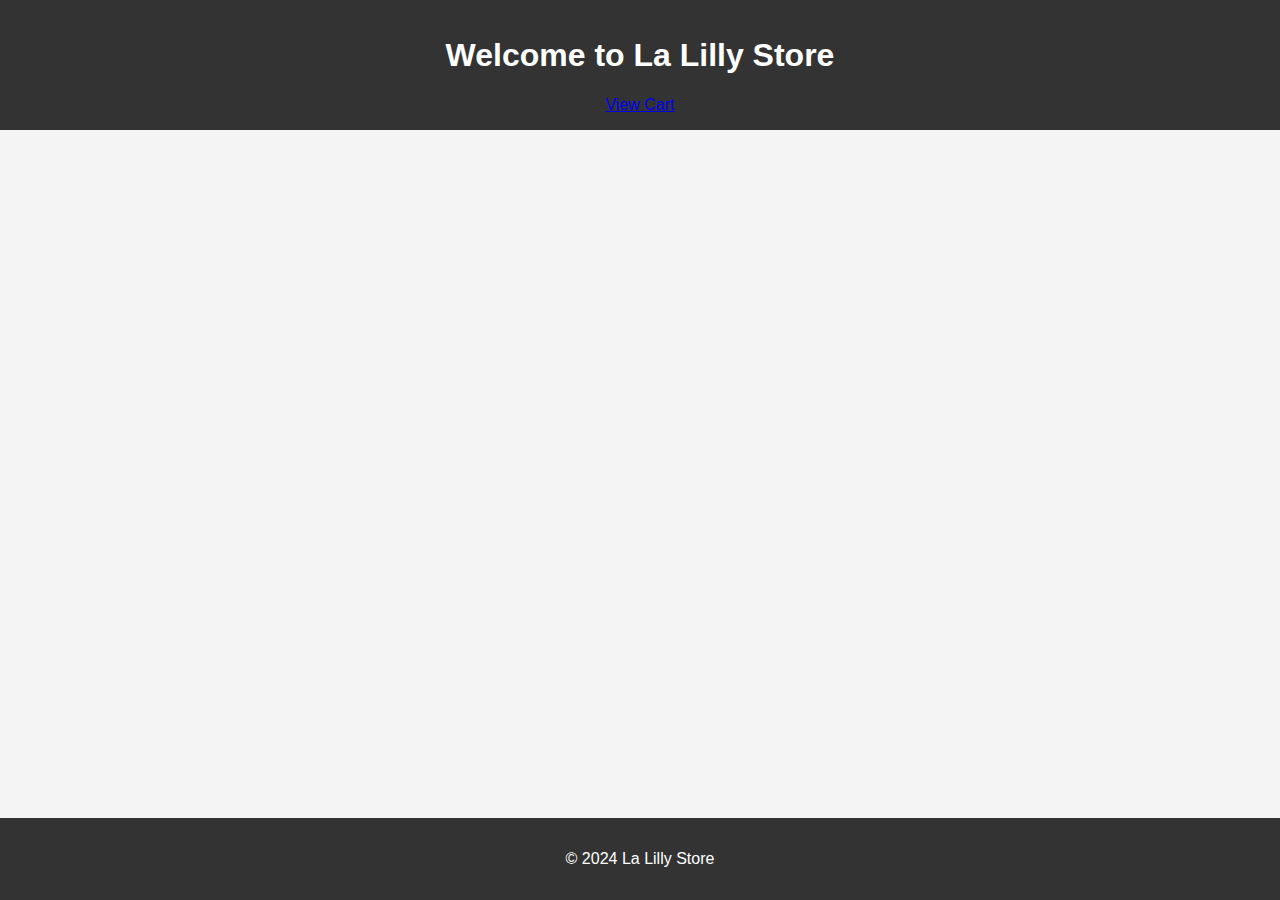
==== index.html @ 7b2566a1 "Update index.html" ====
<!DOCTYPE html>
<html lang="en">
<head>
  <meta charset="UTF-8">
  <meta name="viewport" content="width=device-width, initial-scale=1.0">
  <title>La Lilly Store</title>
  <link rel="stylesheet" href="style.css">
  <script defer src="app.js"></script>
</head>
<body>
  <header>
    <h1>Welcome to La Lilly Store</h1>
    <a href="/cart">View Cart</a>
  </header>

  <main>
    <div id="product-list"></div>
  </main>

  <footer>
    <p>© 2024 La Lilly Store</p>
  </footer>
</body>
</html>
---- style.css ----
body {
    font-family: Arial, sans-serif;
    margin: 0;
    padding: 0;
    background-color: #f4f4f4;
}

header {
    background-color: #333;
    color: #fff;
    text-align: center;
    padding: 1em 0;
}

main {
    display: grid;
    grid-template-columns: repeat(3, 1fr);
    gap: 1em;
    padding: 1em;
}

.product {
    background-color: #fff;
    padding: 1em;
    border: 1px solid #ddd;
    text-align: center;
}

.product img {
    max-width: 100%;
    height: auto;
}

footer {
    background-color: #333;
    color: #fff;
    text-align: center;
    padding: 1em 0;
    position: fixed;
    bottom: 0;
    width: 100%;
}
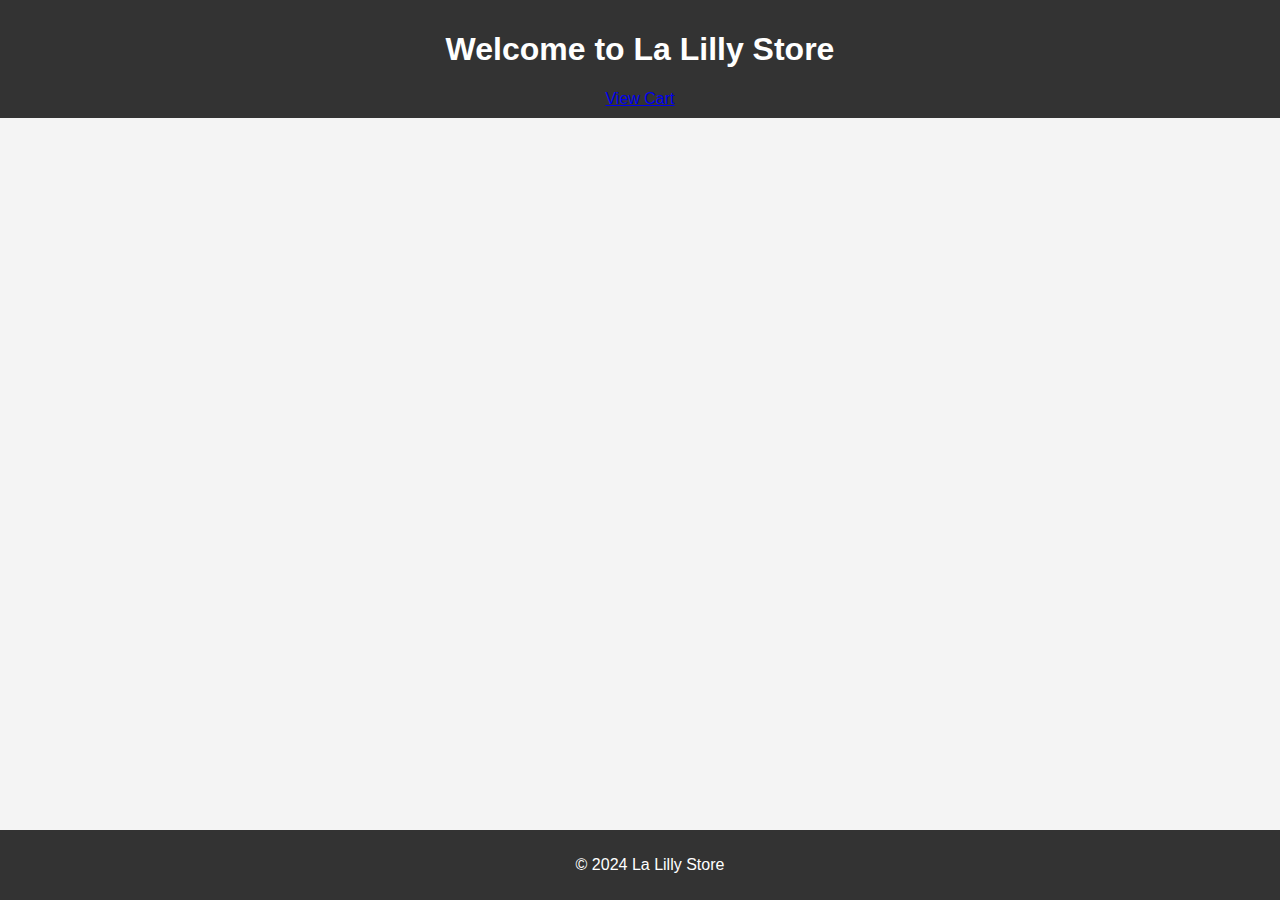
==== commit b890b46a: "Update index.html" ====
--- a/index.html
+++ b/index.html
@@ -5,7 +5,8 @@
   <meta name="viewport" content="width=device-width, initial-scale=1.0">
   <title>La Lilly Store</title>
   <link rel="stylesheet" href="style.css">
-  <script defer src="app.js"></script>
+  <!-- Add type="module" -->
+  <script defer type="module" src="app.js"></script>
 </head>
 <body>
   <header>
--- a/style.css
+++ b/style.css
@@ -1,42 +1,34 @@
 body {
-    font-family: Arial, sans-serif;
-    margin: 0;
-    padding: 0;
-    background-color: #f4f4f4;
+  font-family: Arial, sans-serif;
+  margin: 0;
+  padding: 0;
+  background-color: #f4f4f4;
 }
 
 header {
-    background-color: #333;
-    color: #fff;
-    text-align: center;
-    padding: 1em 0;
+  background-color: #333;
+  color: #fff;
+  padding: 10px;
+  text-align: center;
 }
 
 main {
-    display: grid;
-    grid-template-columns: repeat(3, 1fr);
-    gap: 1em;
-    padding: 1em;
+  padding: 20px;
 }
 
-.product {
-    background-color: #fff;
-    padding: 1em;
-    border: 1px solid #ddd;
-    text-align: center;
-}
-
-.product img {
-    max-width: 100%;
-    height: auto;
+.product-item {
+  margin-bottom: 20px;
+  padding: 10px;
+  border: 1px solid #ddd;
+  background-color: #fff;
 }
 
 footer {
-    background-color: #333;
-    color: #fff;
-    text-align: center;
-    padding: 1em 0;
-    position: fixed;
-    bottom: 0;
-    width: 100%;
+  background-color: #333;
+  color: #fff;
+  text-align: center;
+  padding: 10px;
+  position: fixed;
+  width: 100%;
+  bottom: 0;
 }
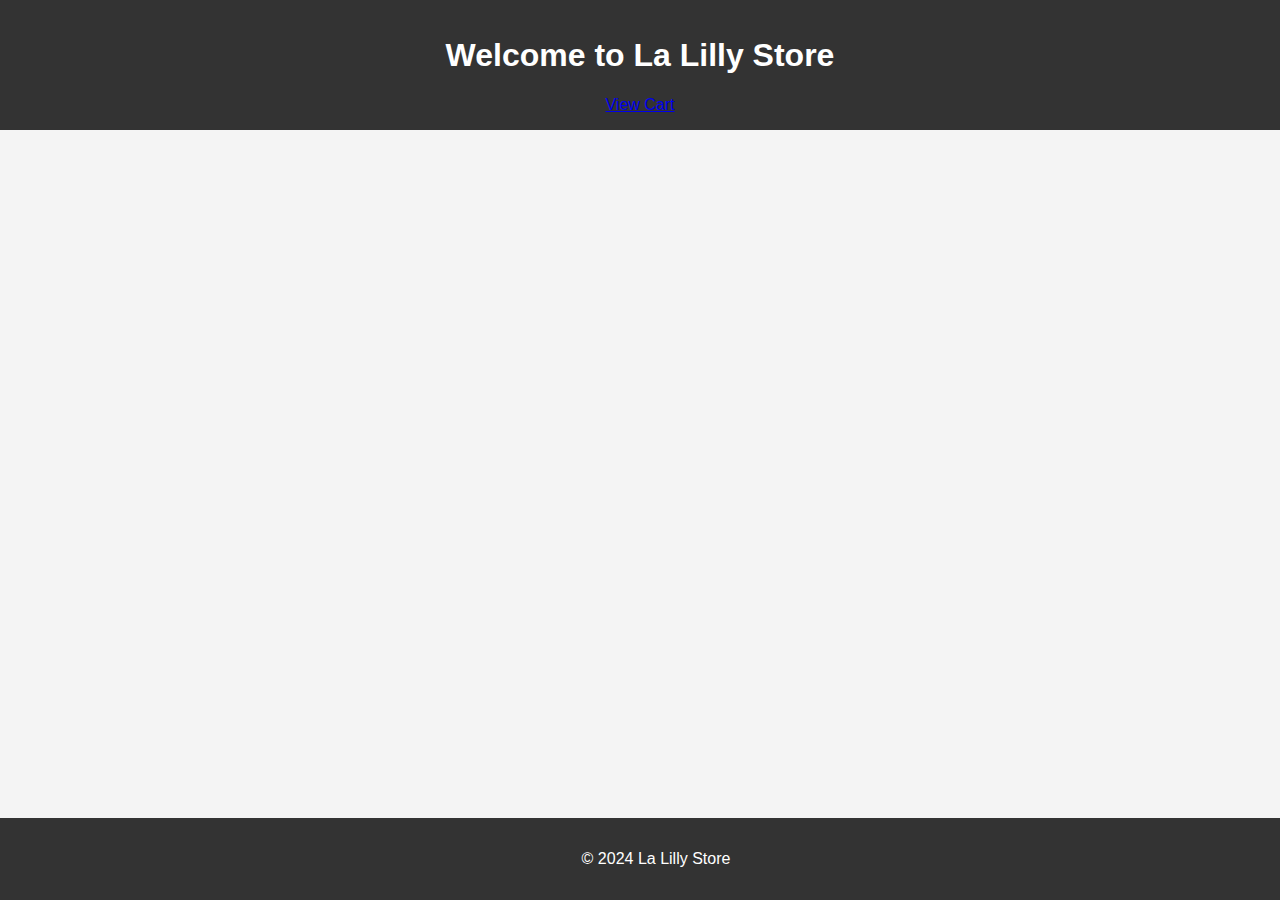
==== commit 8d435412: "Update index.html" ====
--- a/index.html
+++ b/index.html
@@ -5,21 +5,20 @@
   <meta name="viewport" content="width=device-width, initial-scale=1.0">
   <title>La Lilly Store</title>
   <link rel="stylesheet" href="style.css">
-  <!-- Add type="module" -->
-  <script defer type="module" src="app.js"></script>
 </head>
 <body>
   <header>
     <h1>Welcome to La Lilly Store</h1>
-    <a href="/cart">View Cart</a>
+    <a href="#" id="view-cart">View Cart</a>
   </header>
-
-  <main>
-    <div id="product-list"></div>
-  </main>
+  
+  <div id="product-list"></div>
 
   <footer>
     <p>© 2024 La Lilly Store</p>
   </footer>
+
+  <!-- Make sure to declare this as a module -->
+  <script src="app.js" type="module"></script>
 </body>
 </html>
--- a/style.css
+++ b/style.css
@@ -7,28 +7,38 @@
 
 header {
   background-color: #333;
-  color: #fff;
-  padding: 10px;
+  color: white;
+  padding: 1rem;
   text-align: center;
 }
 
-main {
+#product-list {
+  display: flex;
+  flex-wrap: wrap;
+  justify-content: center;
   padding: 20px;
 }
 
 .product-item {
-  margin-bottom: 20px;
-  padding: 10px;
+  margin: 10px;
+  padding: 15px;
+  background: white;
   border: 1px solid #ddd;
-  background-color: #fff;
+  width: 200px;
+  text-align: center;
+}
+
+.product-item img {
+  width: 100%;
+  height: auto;
 }
 
 footer {
   background-color: #333;
-  color: #fff;
+  color: white;
+  padding: 1rem;
   text-align: center;
-  padding: 10px;
   position: fixed;
+  bottom: 0;
   width: 100%;
-  bottom: 0;
 }
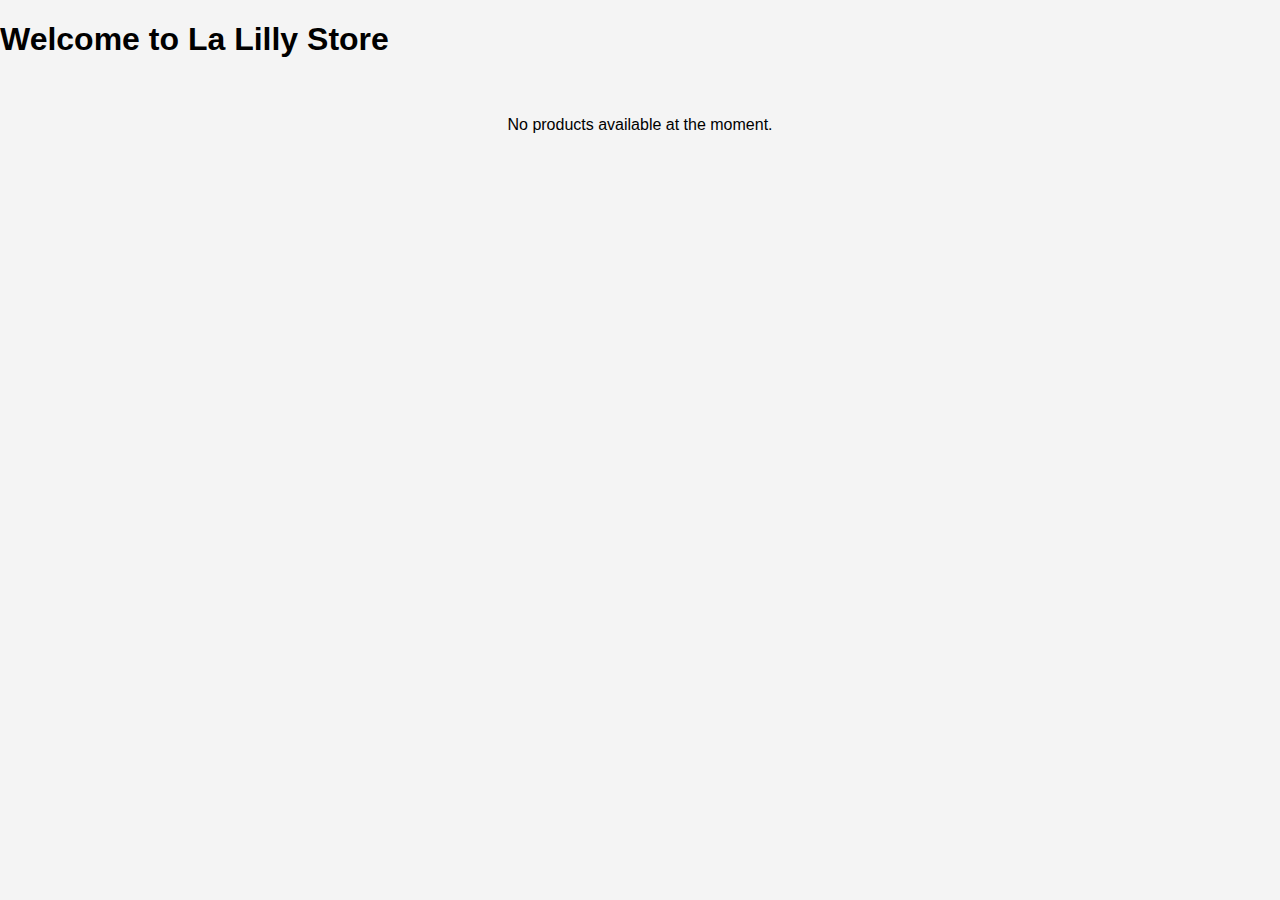
==== commit 433ec5ab: "Update index.html" ====
--- a/index.html
+++ b/index.html
@@ -7,18 +7,8 @@
   <link rel="stylesheet" href="style.css">
 </head>
 <body>
-  <header>
-    <h1>Welcome to La Lilly Store</h1>
-    <a href="#" id="view-cart">View Cart</a>
-  </header>
-  
+  <h1>Welcome to La Lilly Store</h1>
   <div id="product-list"></div>
-
-  <footer>
-    <p>© 2024 La Lilly Store</p>
-  </footer>
-
-  <!-- Make sure to declare this as a module -->
   <script src="app.js" type="module"></script>
 </body>
 </html>
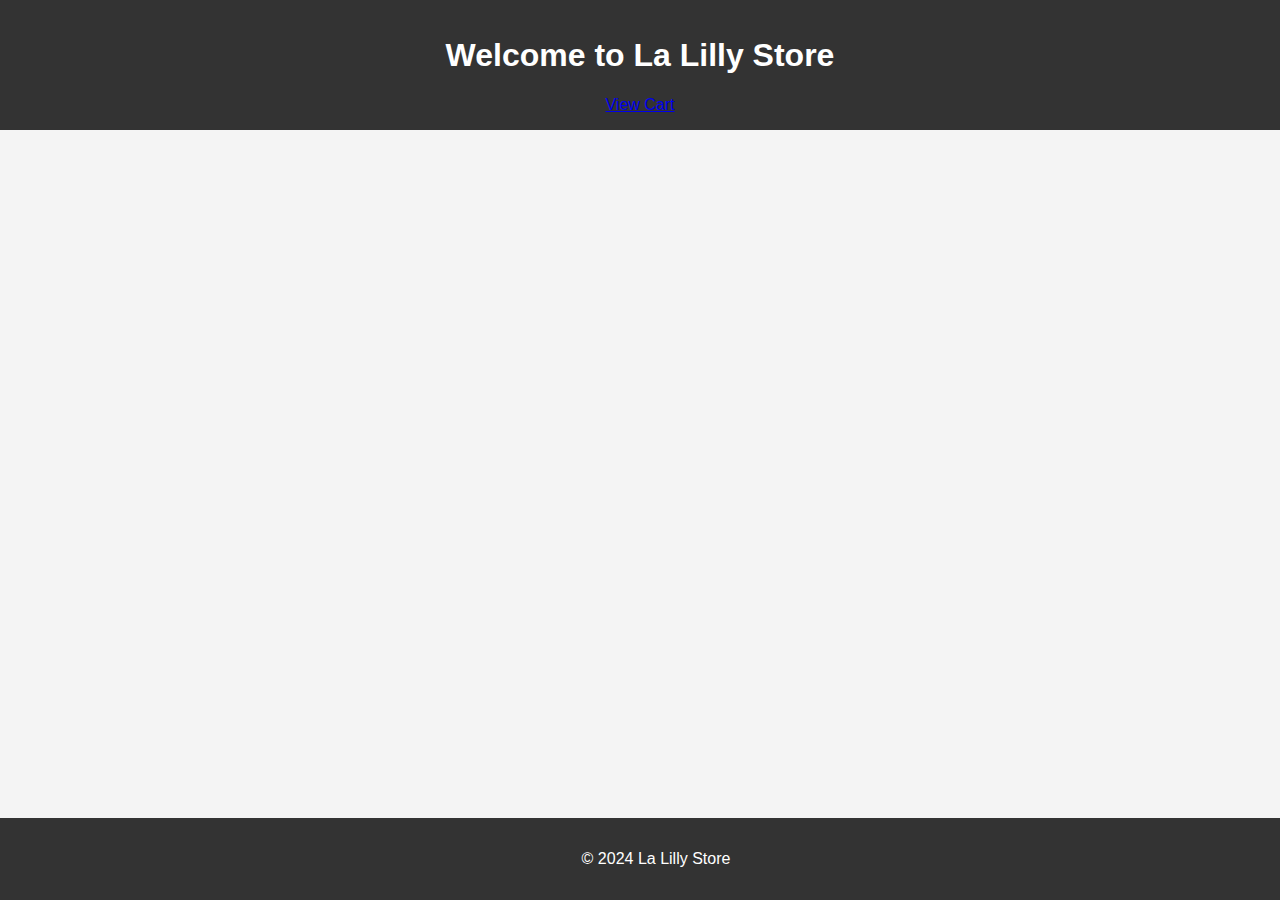
==== commit 639f5246: "Update index.html" ====
--- a/index.html
+++ b/index.html
@@ -1,14 +1,27 @@
 <!DOCTYPE html>
 <html lang="en">
 <head>
-  <meta charset="UTF-8">
-  <meta name="viewport" content="width=device-width, initial-scale=1.0">
-  <title>La Lilly Store</title>
-  <link rel="stylesheet" href="style.css">
+    <meta charset="UTF-8">
+    <meta name="viewport" content="width=device-width, initial-scale=1.0">
+    <title>La Lilly Store</title>
+    <link rel="stylesheet" href="style.css">
 </head>
 <body>
-  <h1>Welcome to La Lilly Store</h1>
-  <div id="product-list"></div>
-  <script src="app.js" type="module"></script>
+    <header>
+        <h1>Welcome to La Lilly Store</h1>
+        <a href="/cart">View Cart</a>
+    </header>
+
+    <main>
+        <div id="product-list">
+            <!-- Products will be inserted here -->
+        </div>
+    </main>
+
+    <footer>
+        <p>© 2024 La Lilly Store</p>
+    </footer>
+
+    <script src="printful.js"></script>
 </body>
 </html>
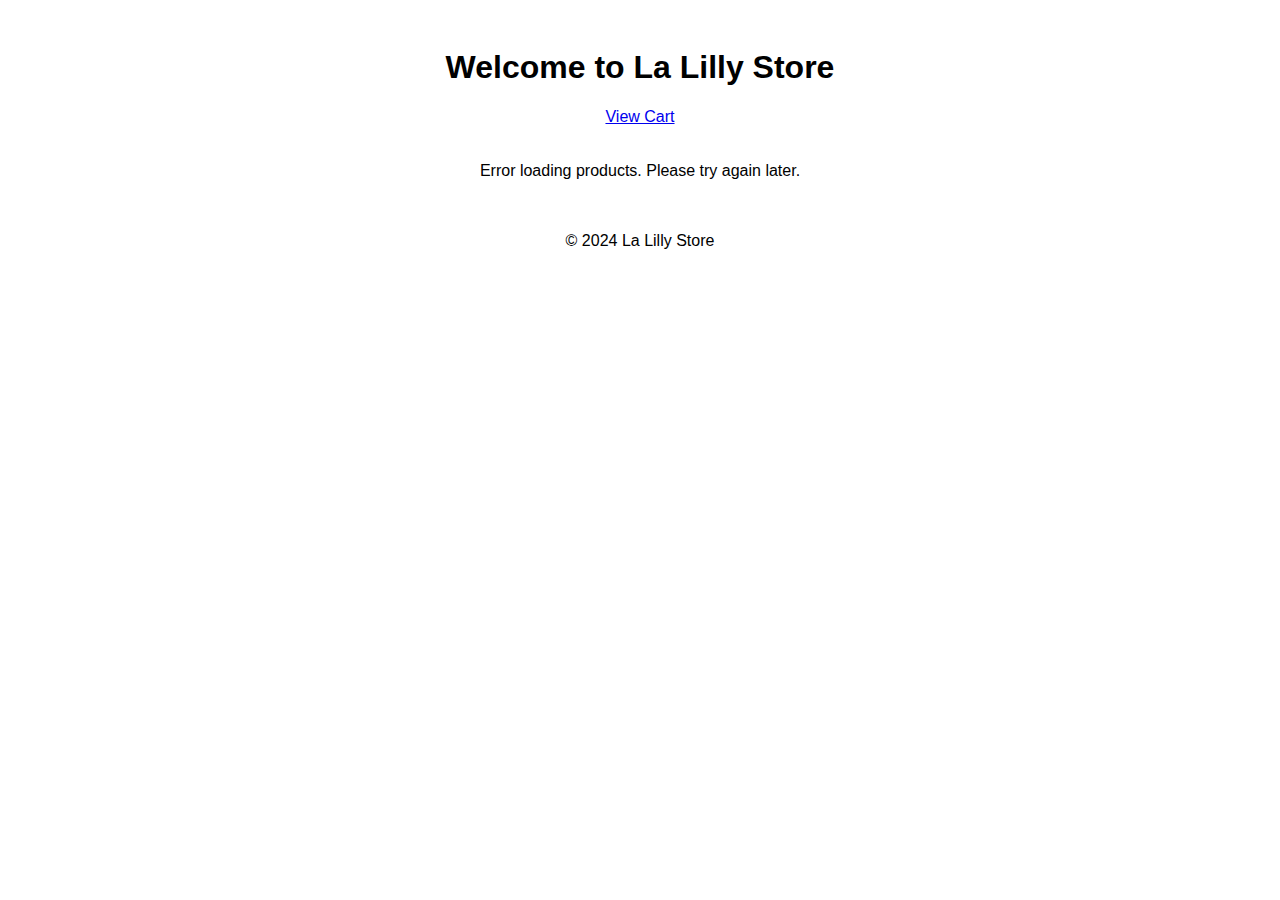
==== commit 1d374578: "Update index.html" ====
--- a/index.html
+++ b/index.html
@@ -22,6 +22,6 @@
         <p>© 2024 La Lilly Store</p>
     </footer>
 
-    <script src="printful.js"></script>
+    <script src="app.js"></script>
 </body>
 </html>
--- a/style.css
+++ b/style.css
@@ -1,44 +1,26 @@
 body {
   font-family: Arial, sans-serif;
-  margin: 0;
-  padding: 0;
-  background-color: #f4f4f4;
 }
 
-header {
-  background-color: #333;
-  color: white;
-  padding: 1rem;
+header, footer {
   text-align: center;
+  padding: 20px;
 }
 
 #product-list {
   display: flex;
   flex-wrap: wrap;
   justify-content: center;
-  padding: 20px;
 }
 
 .product-item {
-  margin: 10px;
-  padding: 15px;
-  background: white;
-  border: 1px solid #ddd;
+  margin: 20px;
+  border: 1px solid #ccc;
+  padding: 10px;
   width: 200px;
   text-align: center;
 }
 
 .product-item img {
-  width: 100%;
-  height: auto;
+  max-width: 100%;
 }
-
-footer {
-  background-color: #333;
-  color: white;
-  padding: 1rem;
-  text-align: center;
-  position: fixed;
-  bottom: 0;
-  width: 100%;
-}
